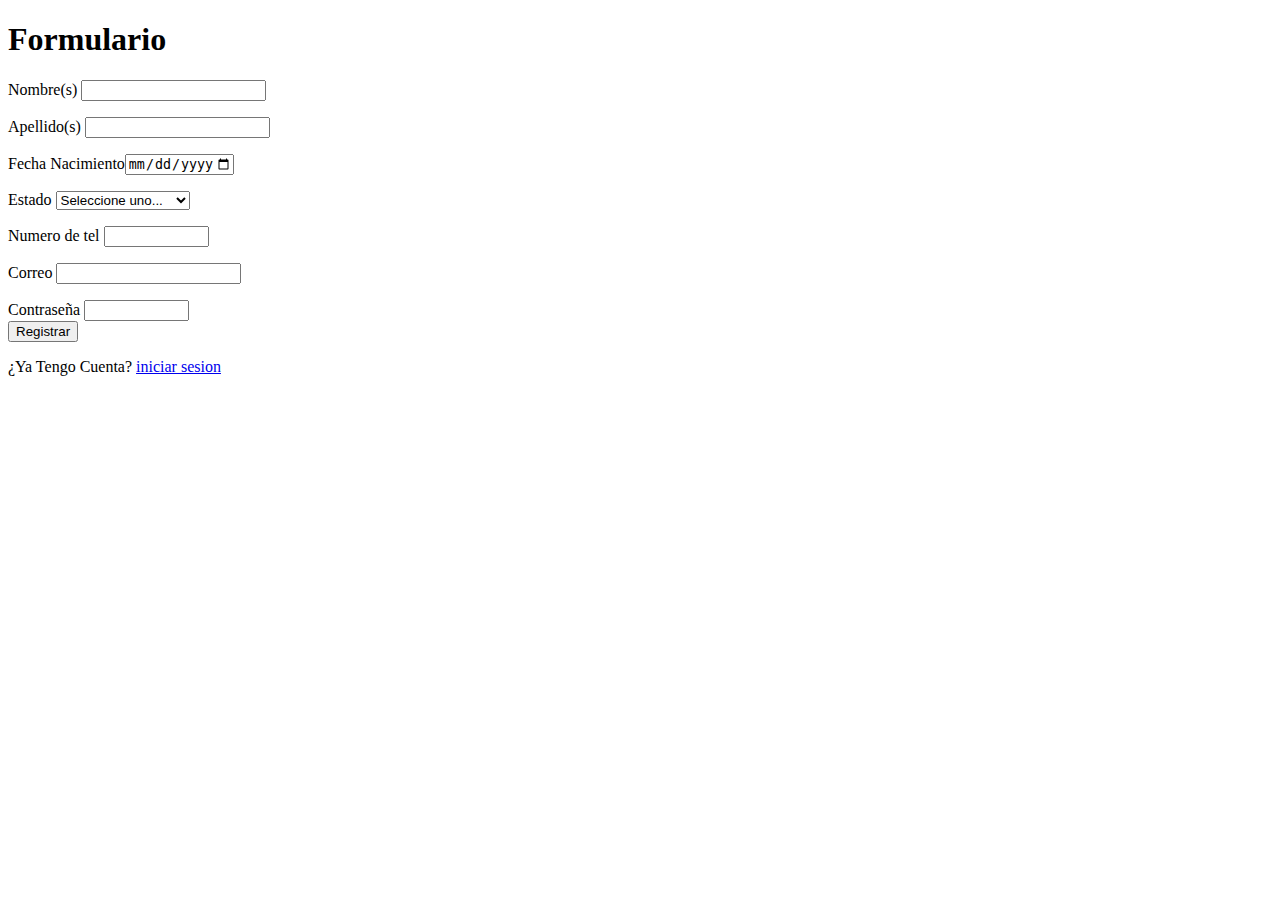
==== proyecto web/formulario.html @ 57181639 "Proyecto web Alonso_Carlos_Jose_Fernando" ====
<!DOCTYPE html>
<html lang="es"
<head>
    <meta charset="UTF-8">
    <title>Formulario Registro</title>
    <link rel="stylesheet" href="style.css">
</head>
<body>
    <div class="formulario">
        <h1>Formulario</h1>
    <section class="form-register">
            
                <div class="username">
                    <p></p>Nombre(s)
                    <input type="text" requiered>
                </div>
                <div class="lastname">
                    <p></p>Apellido(s)
                    <input type="text" required>
                </div>
                <div class="date" >
                    <p></p>Fecha Nacimiento<input type="date" 
                    value="dia-mes-año"
                    min="1920-01-01" max="2023-02-22">
                </div>
                <div class=" Estado"><p></p>Estado
                    <select name="estado">
                        <option value="no">Seleccione uno...</option>
                        <option value="Aguascalientes">Aguascalientes</option>
                        <option value="Baja California">Baja California</option>
                        <option value="Baja California Sur">Baja California Sur</option>
                        <option value="Campeche">Campeche</option>
                        <option value="Chiapas">Chiapas</option>
                        <option value="Chihuahua">Chihuahua</option>
                        <option value="CDMX">Ciudad de México</option>
                        <option value="Coahuila">Coahuila</option>
                        <option value="Colima">Colima</option>
                        <option value="Durango">Durango</option>
                        <option value="Estado de México">Estado de México</option>
                        <option value="Guanajuato">Guanajuato</option>
                        <option value="Guerrero">Guerrero</option>
                        <option value="Hidalgo">Hidalgo</option>
                        <option value="Jalisco">Jalisco</option>
                        <option value="Michoacán">Michoacán</option>
                        <option value="Morelos">Morelos</option>
                        <option value="Nayarit">Nayarit</option>
                        <option value="Nuevo León">Nuevo León</option>
                        <option value="Oaxaca">Oaxaca</option>
                        <option value="Puebla">Puebla</option>
                        <option value="Querétaro">Querétaro</option>
                        <option value="Quintana Roo">Quintana Roo</option>
                        <option value="San Luis Potosí">San Luis Potosí</option>
                        <option value="Sinaloa">Sinaloa</option>
                        <option value="Sonora">Sonora</option>
                        <option value="Tabasco">Tabasco</option>
                        <option value="Tamaulipas">Tamaulipas</option>
                        <option value="Tlaxcala">Tlaxcala</option>
                        <option value="Veracruz">Veracruz</option>
                        <option value="Yucatán">Yucatán</option>
                        <option value="Zacatecas">Zacatecas</option>
                    </select>
                <div class="telefono"><p></p>Numero de tel              
                        <input type="tel" value="" required class="inpcont"
                        value="" size="10" maxlength="10" minlength="10">
                </div>
                <div class="email"><p></p>Correo
                    <input type="email">
                </div>
                <div class="contrasena"><p></p>Contraseña  
                    <input type="password" value="" required class="inpcont"
                        value="" size="10" maxlength="10" minlength="10">
                </div>
            </form>
    
        </div>
        <button>Registrar</button>
        <p>¿Ya Tengo Cuenta? <a class="link" href="index.html">iniciar sesion</a></p>
    </section>
    </div>
</body>
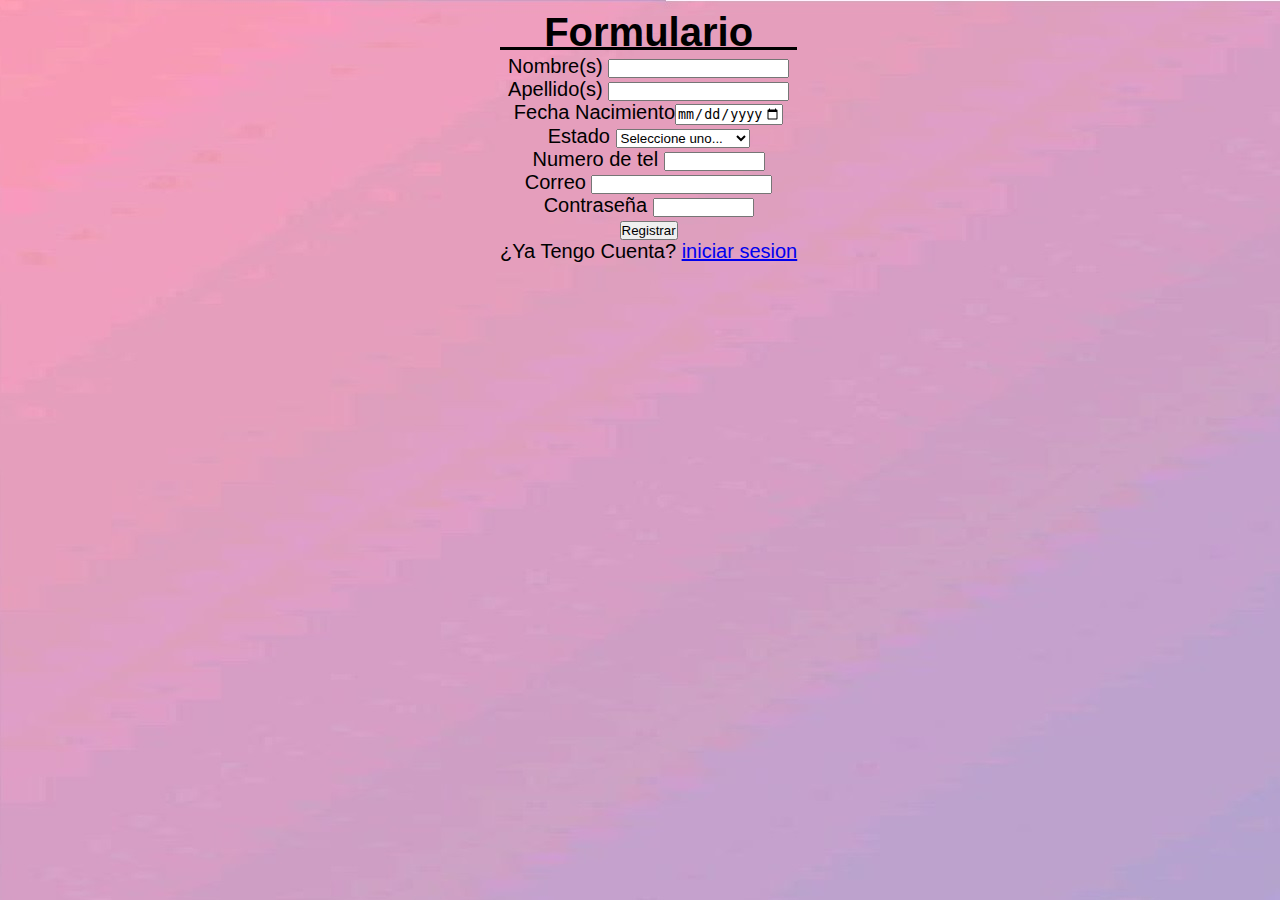
==== commit 2779baa8: "Login 1.1" ====
--- a/proyecto web/formulario.html
+++ b/proyecto web/formulario.html
@@ -3,7 +3,7 @@
 <head>
     <meta charset="UTF-8">
     <title>Formulario Registro</title>
-    <link rel="stylesheet" href="style.css">
+    <link rel="stylesheet" href="styles.css">
 </head>
 <body>
     <div class="formulario">
--- a/proyecto web/styles.css
+++ b/proyecto web/styles.css
@@ -0,0 +1,35 @@
+*{
+    margin: 0;
+    padding: 0 ;
+    box-sizing: border-box;
+}
+body{
+    font-family:Arial;
+    background-image: url(fondo.jpg);
+    position: absolute;
+top: 10px; left: 500px;
+}
+.Primera_parte {
+    width: 390px;
+    height: 340px;
+    background: #4e4d4d;
+    margin: auto;
+    margin-top: 180px;
+    box-shadow: 7px 13px 37px  rgb(19, 248, 248);
+    padding: 25px 30px;
+    border-top: 4px solid #017bab;
+    color: white;
+
+}
+.formulario {
+    margin: 0;
+    text-align: center;
+    height: 40px;
+    margin-bottom: 30px;
+    border-bottom: 3px solid;
+    font-size: 20px;
+}
+img {
+    width: 500px;
+    height:300px;
+}